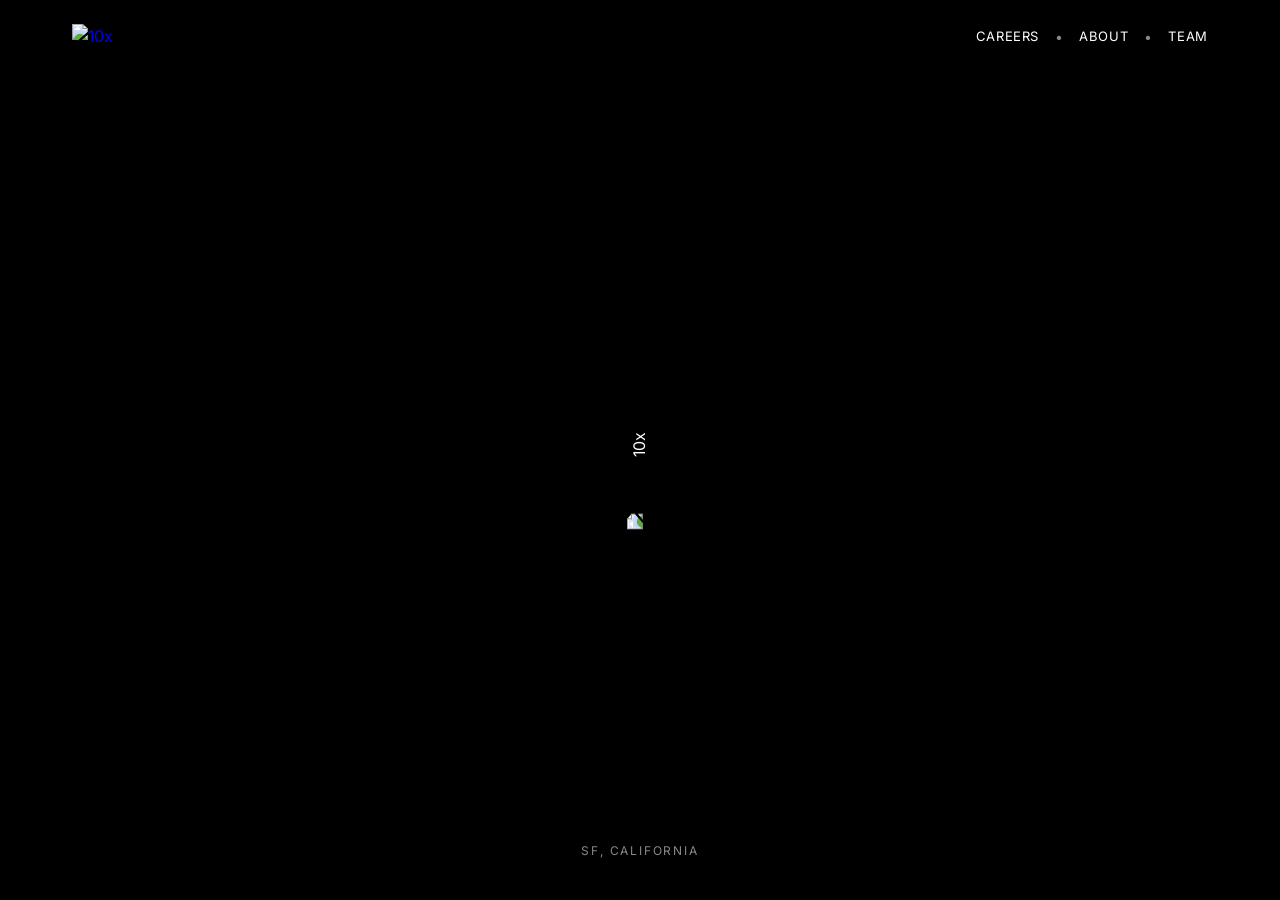
==== index.html @ 23064ca5 "Initial commit: Landing page with app showcase" ====
<!DOCTYPE html>
<html lang="en">
<head>
    <meta charset="UTF-8">
    <meta name="viewport" content="width=device-width, initial-scale=1.0">
    <title>10x</title>
    <link rel="stylesheet" href="styles.css">
    <link rel="preconnect" href="https://fonts.googleapis.com">
    <link rel="preconnect" href="https://fonts.gstatic.com" crossorigin>
    <link href="https://fonts.googleapis.com/css2?family=Inter:wght@300;400;500;600;700&display=swap" rel="stylesheet">
</head>
<body>
    <div id="vanta-background"></div>
    <div class="grain-overlay"></div>
    <nav class="navbar">
        <div class="nav-container">
            <div class="nav-left">
                <a href="#" class="logo">
                    <img src="https://ik.imagekit.io/atlht1jbt/Group%202.png" alt="10x" class="logo-img">
                </a>
            </div>
            <div class="nav-right">
                <a href="#" class="nav-link">CAREERS</a>
                <span class="nav-separator">•</span>
                <a href="#" class="nav-link">ABOUT</a>
                <span class="nav-separator">•</span>
                <a href="#" class="nav-link">TEAM</a>
            </div>
        </div>
    </nav>

    <main class="main-content">
        <div class="hero-section">
            <div class="hero-content">
                <img src="https://ik.imagekit.io/atlht1jbt/Group%202.png" alt="10x" class="hero-title">
                <div class="our-apps-text">
                    <span class="apps-text-label">OUR APPS</span>
                    <span class="arrow">→</span>
                </div>
            </div>
        </div>
        
        <div class="apps-container">
            <div class="apps-grid-view">
                <div class="liquid-glass">
                    <div class="liquid-glass--bend"></div>
                    <div class="liquid-glass--face"></div>
                    <div class="liquid-glass--edge"></div>
                    <div class="apps-grid">
                        <div class="app-item" data-app="1">
                            <div class="app-icon"></div>
                            <div class="app-name">App 1</div>
                        </div>
                        <div class="app-item" data-app="2">
                            <div class="app-icon"></div>
                            <div class="app-name">App 2</div>
                        </div>
                        <div class="app-item" data-app="3">
                            <div class="app-icon"></div>
                            <div class="app-name">App 3</div>
                        </div>
                        <div class="app-item" data-app="4">
                            <div class="app-icon"></div>
                            <div class="app-name">App 4</div>
                        </div>
                        <div class="app-item" data-app="5">
                            <div class="app-icon"></div>
                            <div class="app-name">App 5</div>
                        </div>
                        <div class="app-item-placeholder"></div>
                        <div class="app-item-placeholder"></div>
                        <div class="app-item-placeholder"></div>
                        <div class="app-item-placeholder"></div>
                    </div>
                </div>
                <div class="hide-apps-text">
                    <span class="apps-text-label">HIDE APPS</span>
                    <span class="arrow">→</span>
                </div>
            </div>
        </div>
        
        <div class="app-detail-view">
            <div class="app-detail-content">
                <div class="app-detail-icon-wrapper">
                    <div class="app-detail-icon"></div>
                </div>
                    <div class="app-detail-name"></div>
                    <div class="app-detail-stats"></div>
                    <div class="app-detail-about">
                        <h2>About</h2>
                        <p class="app-about-text">This is a description of the app. It provides information about what the app does and its key features.</p>
                    </div>
                <div class="back-button">
                    <span>← Back</span>
                </div>
            </div>
        </div>
        
        <svg style="display: none" xmlns="http://www.w3.org/2000/svg">
            <filter id="glass-blur" x="0" y="0" width="100%" height="100%" filterUnits="objectBoundingBox">
                <feTurbulence type="fractalNoise" baseFrequency="0.003 0.007" numOctaves="1" result="turbulence" />
                <feDisplacementMap in="SourceGraphic" in2="turbulence" scale="200" xChannelSelector="R" yChannelSelector="G" />
            </filter>
        </svg>

        <div class="location-indicator">
            <span class="location-text">SF, CALIFORNIA</span>
        </div>
    </main>

    <script src="https://cdnjs.cloudflare.com/ajax/libs/three.js/r121/three.min.js"></script>
    <script src="https://cdn.jsdelivr.net/npm/vanta@latest/dist/vanta.waves.min.js"></script>
    <script src="script.js"></script>
</body>
</html>
---- styles.css ----
* {
    margin: 0;
    padding: 0;
    box-sizing: border-box;
}

:root {
    --bg-color: #000000;
    --text-color: #ffffff;
    --text-secondary: #888888;
    --accent-color: #ffffff;
    --border-color: #1a1a1a;
}

body {
    font-family: 'Inter', -apple-system, BlinkMacSystemFont, 'Segoe UI', Roboto, Oxygen, Ubuntu, Cantarell, sans-serif;
    background-color: var(--bg-color);
    color: var(--text-color);
    line-height: 1.6;
    min-height: 100vh;
    overflow-x: hidden;
    position: relative;
}

body::after {
    content: '';
    position: fixed;
    top: 0;
    left: 0;
    width: 100%;
    height: 100%;
    background-color: rgba(0, 0, 0, 0.5);
    z-index: 0;
    pointer-events: none;
}

#vanta-background {
    position: fixed;
    top: 0;
    left: 0;
    width: 100%;
    height: 100%;
    z-index: -1;
}

.grain-overlay {
    position: fixed;
    top: 0;
    left: 0;
    width: 100%;
    height: 100%;
    z-index: 1;
    pointer-events: none;
    opacity: 0.6;
    background-image: url("data:image/svg+xml,%3Csvg viewBox='0 0 400 400' xmlns='http://www.w3.org/2000/svg'%3E%3Cfilter id='noiseFilter'%3E%3CfeTurbulence type='fractalNoise' baseFrequency='0.5' numOctaves='4' stitchTiles='stitch'/%3E%3C/filter%3E%3Crect width='100%25' height='100%25' filter='url(%23noiseFilter)'/%3E%3C/svg%3E");
    background-repeat: repeat;
    background-size: 400px 400px;
    mix-blend-mode: overlay;
}

.navbar {
    position: fixed;
    top: 0;
    left: 0;
    right: 0;
    z-index: 1000;
    padding: 1.5rem 0;
    background-color: transparent;
}

.nav-container {
    max-width: 1200px;
    margin: 0 auto;
    padding: 0 2rem;
    display: flex;
    justify-content: space-between;
    align-items: center;
}

.logo {
    display: inline-block;
    text-decoration: none;
    transition: opacity 0.3s ease;
}

.logo-img {
    height: 1.5rem;
    width: auto;
    display: block;
    transition: opacity 0.3s ease;
}

.logo:hover .logo-img {
    opacity: 0.6;
}

.nav-right {
    display: flex;
    align-items: center;
    gap: 1rem;
}

.nav-link {
    color: var(--text-color);
    text-decoration: none;
    font-size: 0.8125rem;
    font-weight: 400;
    letter-spacing: 0.05em;
    text-transform: uppercase;
    transition: opacity 0.3s ease;
    position: relative;
}

.nav-link:hover {
    opacity: 0.6;
}

.nav-separator {
    color: var(--text-secondary);
    font-size: 0.875rem;
}

.main-content {
    min-height: 100vh;
    display: flex;
    flex-direction: column;
    justify-content: center;
    align-items: center;
    padding: 8rem 2rem 4rem;
    position: relative;
    z-index: 1;
}

.hero-section {
    text-align: center;
    max-width: 800px;
    margin: 0 auto;
    animation: fadeInUp 1s ease-out;
}

.hero-title {
    width: clamp(4rem, 12vw, 10rem);
    height: auto;
    display: block;
    margin: 0 auto;
    transform: rotate(-90deg);
    transition: transform 0s, width 0.3s ease-out;
}

.hero-title.second-image {
    width: clamp(12rem, 24vw, 20rem) !important;
    transition: none !important;
}

.our-apps-text {
    margin-top: 2rem;
    font-size: 0.875rem;
    letter-spacing: 0.15em;
    text-transform: uppercase;
    color: var(--text-secondary);
    opacity: 0;
    display: flex;
    align-items: center;
    justify-content: center;
    gap: 0.5rem;
    transition: opacity 2s ease-out;
    cursor: pointer;
    user-select: none;
}

.our-apps-text.visible {
    opacity: 1;
}

.hide-apps-text {
    margin-top: 2rem;
    font-size: 0.875rem;
    letter-spacing: 0.15em;
    text-transform: uppercase;
    color: var(--text-secondary);
    display: flex;
    align-items: center;
    justify-content: center;
    gap: 0.5rem;
    cursor: pointer;
    user-select: none;
    opacity: 0;
    transition: opacity 0.6s ease-out;
}

.apps-container.visible .hide-apps-text {
    opacity: 1;
}

.hide-apps-text .arrow {
    font-size: 1rem;
    transition: transform 0.3s ease;
}

.hide-apps-text:hover .arrow {
    transform: translateX(4px);
}

.our-apps-text .arrow {
    font-size: 1rem;
    transition: transform 0.3s ease;
}

.our-apps-text:hover .arrow {
    transform: translateX(4px);
}

/* When apps are shown */
.hero-section.apps-shown {
    position: fixed;
    top: 2rem;
    left: 50%;
    transform: translateX(-50%);
    z-index: 100;
    transition: top 0.6s ease-out, transform 0.6s ease-out;
    opacity: 0;
    visibility: hidden;
}

.hero-section.apps-shown .hero-title {
    width: clamp(3rem, 6vw, 5rem) !important;
    transition: width 0.6s ease-out;
}

.hero-section.apps-shown .our-apps-text {
    opacity: 0;
    visibility: hidden;
    transition: opacity 0.3s ease-out, visibility 0.3s ease-out;
}

.apps-container {
    position: fixed;
    top: 50%;
    left: 50%;
    transform: translate(-50%, -50%);
    width: auto;
    opacity: 0;
    pointer-events: none;
    transition: opacity 0.6s ease-out;
    z-index: 10;
    will-change: opacity;
}

.apps-container.visible {
    opacity: 1;
    pointer-events: all;
}

.liquid-glass {
    position: relative;
    width: min(90vw, 90vh);
    height: min(90vw, 90vh);
    max-width: 500px;
    max-height: 500px;
    border-radius: 30px;
    overflow: hidden;
    transform: translateZ(0);
    will-change: transform;
}

.liquid-glass {
    position: relative;
    width: min(90vw, 90vh);
    height: min(90vw, 90vh);
    max-width: 500px;
    max-height: 500px;
    border-radius: 30px;
    overflow: hidden;
}

.liquid-glass--bend {
    position: absolute;
    inset: 0;
    border-radius: 30px;
    background: linear-gradient(135deg, rgba(255, 255, 255, 0.1) 0%, rgba(255, 255, 255, 0.05) 100%);
    opacity: 0.3;
}

.liquid-glass--face {
    position: absolute;
    inset: 0;
    border-radius: 30px;
    background: rgba(255, 255, 255, 0.05);
    backdrop-filter: blur(20px) saturate(180%);
    -webkit-backdrop-filter: blur(20px) saturate(180%);
    border: 1px solid rgba(255, 255, 255, 0.18);
    box-shadow: 
        0 8px 32px rgba(0, 0, 0, 0.37),
        inset 0 1px 0 rgba(255, 255, 255, 0.2),
        inset 0 -1px 0 rgba(255, 255, 255, 0.1);
    will-change: backdrop-filter;
    transform: translateZ(0);
}

.liquid-glass--edge {
    position: absolute;
    inset: 0;
    border-radius: 30px;
    background: linear-gradient(180deg, rgba(255, 255, 255, 0.1) 0%, transparent 50%, rgba(0, 0, 0, 0.1) 100%);
    pointer-events: none;
}

.apps-grid {
    position: relative;
    z-index: 10;
    display: grid;
    grid-template-columns: repeat(3, 1fr);
    grid-template-rows: repeat(3, 1fr);
    gap: 1.5rem;
    padding: 2rem;
    justify-items: center;
    align-items: center;
    height: 100%;
    width: 100%;
    box-sizing: border-box;
    place-items: center;
}

.app-item {
    display: flex;
    flex-direction: column;
    align-items: center;
    justify-content: center;
    gap: 0.5rem;
}

.app-item-placeholder {
    width: 80px;
    height: 120px;
    visibility: hidden;
}

.app-item {
    cursor: pointer;
    transition: transform 0.2s ease;
}

.app-item:hover {
    transform: translateY(-2px);
}

/* Disable hover effects on mobile/touch devices */
@media (hover: none) and (pointer: coarse) {
    .app-item:hover {
        transform: none;
    }
    
    .app-icon:hover {
        transform: none !important;
        box-shadow: 0 10px 30px rgba(0, 0, 0, 0.3) !important;
        z-index: 1 !important;
    }
}

.app-name {
    font-size: 0.75rem;
    color: var(--text-secondary);
    text-align: center;
    font-weight: 400;
    letter-spacing: 0.02em;
}

.apps-grid-view {
    display: block;
}

.app-detail-view {
    display: none;
    position: fixed;
    top: 0;
    left: 0;
    width: 100vw;
    height: 100vh;
    background-color: #000000;
    z-index: 2000;
    overflow-y: auto;
}

.apps-container.show-detail .apps-grid-view {
    display: none;
}

.app-detail-view.show {
    display: flex !important;
    flex-direction: column;
    align-items: center;
    justify-content: center;
}

.app-detail-content {
    position: relative;
    z-index: 10;
    padding: 4rem 2rem;
    display: flex;
    flex-direction: column;
    align-items: center;
    justify-content: center;
    min-height: 100vh;
    box-sizing: border-box;
    max-width: 600px;
    margin: 0 auto;
    width: 100%;
}

.app-detail-icon-wrapper {
    margin-bottom: 1.5rem;
}

.app-detail-icon {
    width: 120px;
    height: 120px;
    border-radius: 25px;
    background: linear-gradient(135deg, #667eea 0%, #764ba2 100%);
    box-shadow: 0 10px 30px rgba(0, 0, 0, 0.3);
    flex-shrink: 0;
}

.app-detail-name {
    font-size: 1.5rem;
    color: #ffffff;
    font-weight: 500;
    margin-bottom: 1.5rem;
    text-align: center;
}

.app-detail-stats {
    font-size: 0.875rem;
    color: #888888;
    margin-bottom: 2rem;
    text-align: center;
    text-transform: uppercase;
    letter-spacing: 0.05em;
}

.app-detail-about {
    width: 100%;
    max-width: 400px;
    text-align: center;
}

.app-detail-about h2 {
    font-size: 1rem;
    color: #ffffff;
    font-weight: 500;
    margin-bottom: 1rem;
    text-transform: uppercase;
    letter-spacing: 0.1em;
}

.app-about-text {
    font-size: 0.875rem;
    color: #888888;
    line-height: 1.6;
    font-weight: 400;
}

.back-button {
    margin-top: 2rem;
    font-size: 0.875rem;
    color: #888888;
    cursor: pointer;
    transition: color 0.3s ease;
    user-select: none;
}

.back-button:hover {
    color: #ffffff;
}

.app-icon {
    width: 80px;
    height: 80px;
    border-radius: 18px;
    background: linear-gradient(135deg, #667eea 0%, #764ba2 100%);
    box-shadow: 0 10px 30px rgba(0, 0, 0, 0.3);
    transition: transform 0.3s ease, box-shadow 0.3s ease;
    animation: appIconFadeIn 0.6s ease-out backwards;
}

.app-icon:nth-child(1),
.app-icon:nth-child(6) {
    animation-delay: 0.1s;
    background: linear-gradient(135deg, #f093fb 0%, #f5576c 100%);
}

.app-icon:nth-child(2),
.app-icon:nth-child(7) {
    animation-delay: 0.2s;
    background: linear-gradient(135deg, #4facfe 0%, #00f2fe 100%);
}

.app-icon:nth-child(3),
.app-icon:nth-child(8) {
    animation-delay: 0.3s;
    background: linear-gradient(135deg, #43e97b 0%, #38f9d7 100%);
}

.app-icon:nth-child(4),
.app-icon:nth-child(9) {
    animation-delay: 0.4s;
    background: linear-gradient(135deg, #fa709a 0%, #fee140 100%);
}

.app-icon:nth-child(5),
.app-icon:nth-child(10) {
    animation-delay: 0.5s;
    background: linear-gradient(135deg, #30cfd0 0%, #330867 100%);
}

.app-icon:hover {
    transform: scale(1.1) translateY(-10px);
    box-shadow: 0 15px 40px rgba(0, 0, 0, 0.4);
    z-index: 10;
    position: relative;
}

@keyframes appIconFadeIn {
    from {
        opacity: 0;
        transform: translateY(20px) scale(0.8);
    }
    to {
        opacity: 1;
        transform: translateY(0) scale(1);
    }
}

@keyframes glitch {
    0% {
        clip-path: inset(40% 0 61% 0);
        transform: translate(0);
    }
    20% {
        clip-path: inset(92% 0 1% 0);
        transform: translate(-3px, 3px);
    }
    40% {
        clip-path: inset(43% 0 1% 0);
        transform: translate(3px, -3px);
    }
    60% {
        clip-path: inset(25% 0 58% 0);
        transform: translate(-3px, 3px);
    }
    80% {
        clip-path: inset(54% 0 7% 0);
        transform: translate(3px, -3px);
    }
    100% {
        clip-path: inset(58% 0 43% 0);
        transform: translate(0);
    }
}

@keyframes glitch-top {
    0%, 100% {
        transform: translate(0);
        opacity: 1;
    }
    20% {
        transform: translate(-3px, 3px);
        opacity: 0.8;
    }
    40% {
        transform: translate(-3px, -3px);
        opacity: 0.9;
    }
    60% {
        transform: translate(3px, 3px);
        opacity: 0.8;
    }
    80% {
        transform: translate(3px, -3px);
        opacity: 0.9;
    }
}

@keyframes glitch-bottom {
    0%, 100% {
        transform: translate(0);
        opacity: 1;
    }
    20% {
        transform: translate(3px, -3px);
        opacity: 0.8;
    }
    40% {
        transform: translate(-3px, 3px);
        opacity: 0.9;
    }
    60% {
        transform: translate(-3px, -3px);
        opacity: 0.8;
    }
    80% {
        transform: translate(3px, 3px);
        opacity: 0.9;
    }
}

.hero-title.glitching {
    position: relative;
    animation: glitch 0.15s;
    filter: contrast(1.2) brightness(1.1);
}

.hero-title.glitching::before,
.hero-title.glitching::after {
    content: '';
    position: absolute;
    top: 0;
    left: 0;
    width: 100%;
    height: 100%;
    background-image: inherit;
    background-size: cover;
    background-position: center;
    pointer-events: none;
}

.hero-title.glitching::before {
    left: -3px;
    filter: hue-rotate(90deg) saturate(1.5);
    clip-path: inset(0 0 50% 0);
    animation: glitch-top 0.15s;
    mix-blend-mode: screen;
    opacity: 0.7;
}

.hero-title.glitching::after {
    left: 3px;
    filter: hue-rotate(-90deg) saturate(1.5);
    clip-path: inset(50% 0 0 0);
    animation: glitch-bottom 0.15s;
    mix-blend-mode: screen;
    opacity: 0.7;
}

.location-indicator {
    position: fixed;
    bottom: 2rem;
    left: 50%;
    transform: translateX(-50%);
    padding: 0.5rem 1.25rem;
    background-color: transparent;
    font-size: 0.75rem;
    color: var(--text-secondary);
    letter-spacing: 0.15em;
    text-transform: uppercase;
    animation: fadeIn 1.5s ease-out;
    z-index: 1000;
}

@keyframes fadeInUp {
    from {
        opacity: 0;
        transform: translateY(30px);
    }
    to {
        opacity: 1;
        transform: translateY(0);
    }
}

@keyframes fadeIn {
    from {
        opacity: 0;
    }
    to {
        opacity: 1;
    }
}

/* Responsive Design */
@media (max-width: 768px) {
    .nav-container {
        padding: 0 1.5rem;
    }

    .nav-right {
        gap: 0.75rem;
    }

    .nav-link {
        font-size: 0.75rem;
    }

    .nav-separator {
        font-size: 0.75rem;
    }

    .main-content {
        padding: 6rem 1.5rem 4rem;
    }

    .location-indicator {
        bottom: 1.5rem;
        font-size: 0.75rem;
        padding: 0.5rem 1rem;
    }
}

@media (max-width: 480px) {
    .nav-right {
        gap: 0.5rem;
    }

    .nav-link {
        font-size: 0.7rem;
    }
}

/* Smooth scrolling */
html {
    scroll-behavior: smooth;
}

/* Selection color */
::selection {
    background-color: rgba(255, 255, 255, 0.2);
    color: var(--text-color);
}
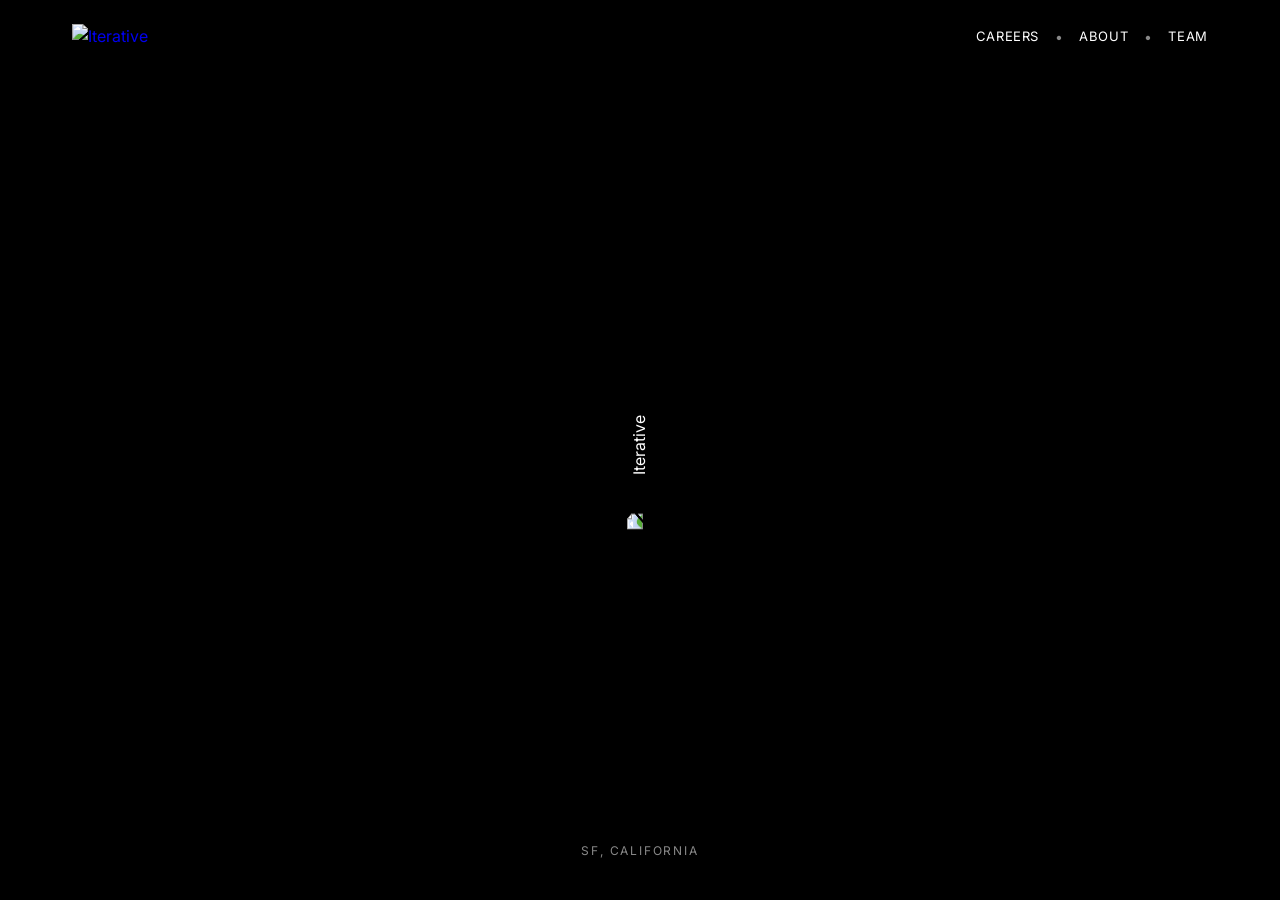
==== commit 27a15d11: "Update meta data from 10x to Iterative" ====
--- a/index.html
+++ b/index.html
@@ -3,7 +3,10 @@
 <head>
     <meta charset="UTF-8">
     <meta name="viewport" content="width=device-width, initial-scale=1.0">
-    <title>10x</title>
+    <title>Iterative</title>
+    <meta name="description" content="Iterative - Building innovative apps">
+    <meta property="og:title" content="Iterative">
+    <meta property="og:description" content="Iterative - Building innovative apps">
     <link rel="stylesheet" href="styles.css">
     <link rel="preconnect" href="https://fonts.googleapis.com">
     <link rel="preconnect" href="https://fonts.gstatic.com" crossorigin>
@@ -16,7 +19,7 @@
         <div class="nav-container">
             <div class="nav-left">
                 <a href="#" class="logo">
-                    <img src="https://ik.imagekit.io/atlht1jbt/Group%202.png" alt="10x" class="logo-img">
+                    <img src="https://ik.imagekit.io/atlht1jbt/Group%202.png" alt="Iterative" class="logo-img">
                 </a>
             </div>
             <div class="nav-right">
@@ -32,7 +35,7 @@
     <main class="main-content">
         <div class="hero-section">
             <div class="hero-content">
-                <img src="https://ik.imagekit.io/atlht1jbt/Group%202.png" alt="10x" class="hero-title">
+                <img src="https://ik.imagekit.io/atlht1jbt/Group%202.png" alt="Iterative" class="hero-title">
                 <div class="our-apps-text">
                     <span class="apps-text-label">OUR APPS</span>
                     <span class="arrow">→</span>
--- a/styles.css
+++ b/styles.css
@@ -379,6 +379,19 @@
     background-color: #000000;
     z-index: 2000;
     overflow-y: auto;
+    opacity: 0;
+    transition: opacity 0.3s ease-in-out;
+}
+
+.app-detail-view.show {
+    display: flex !important;
+    flex-direction: column;
+    align-items: center;
+    justify-content: center;
+}
+
+.app-detail-view.showing {
+    opacity: 1;
 }
 
 .apps-container.show-detail .apps-grid-view {
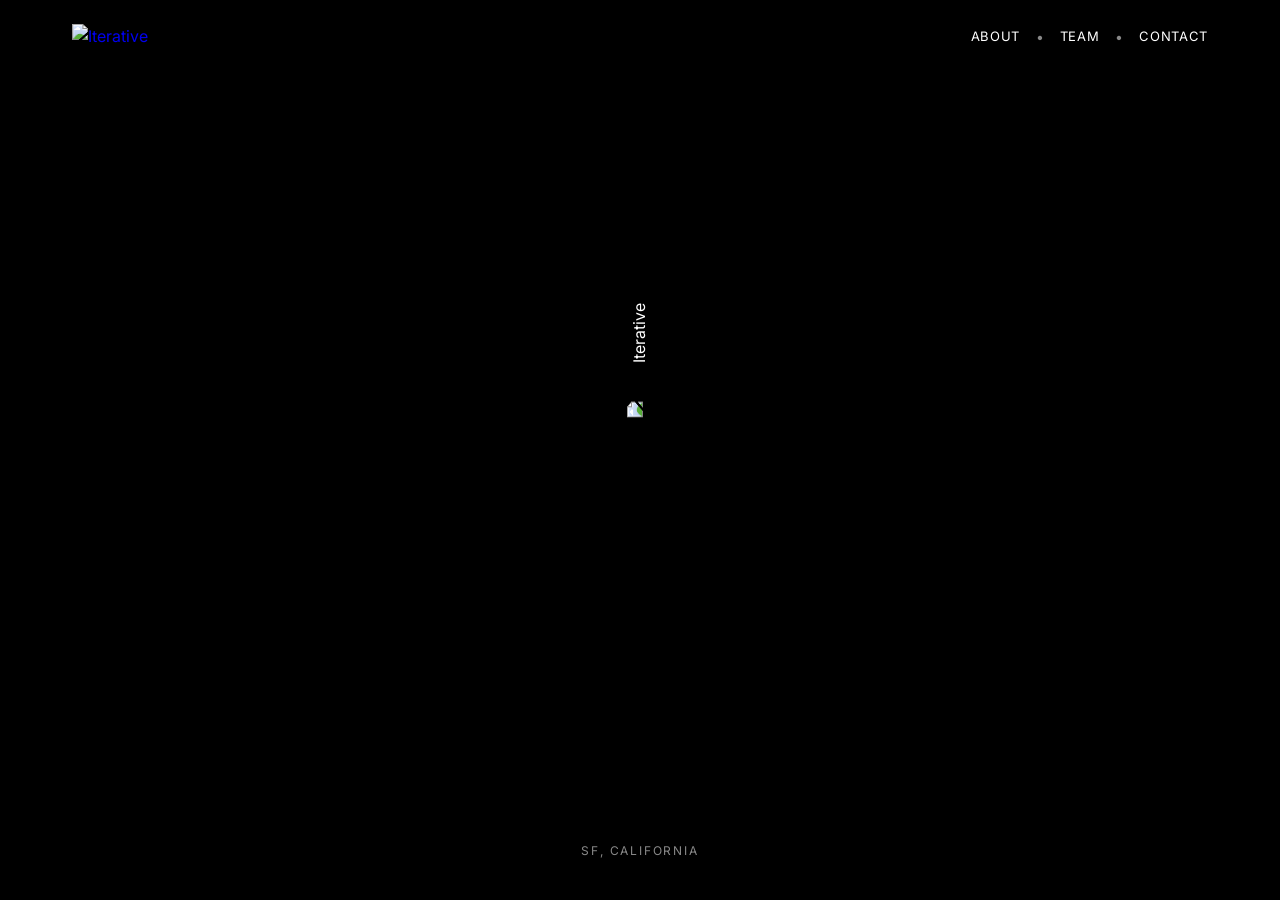
==== commit 258aaf42: "updates" ====
--- a/index.html
+++ b/index.html
@@ -7,7 +7,7 @@
     <meta name="description" content="Iterative - Building innovative apps">
     <meta property="og:title" content="Iterative">
     <meta property="og:description" content="Iterative - Building innovative apps">
-    <link rel="stylesheet" href="styles.css">
+    <link rel="stylesheet" href="styles.css?v=3">
     <link rel="preconnect" href="https://fonts.googleapis.com">
     <link rel="preconnect" href="https://fonts.gstatic.com" crossorigin>
     <link href="https://fonts.googleapis.com/css2?family=Inter:wght@300;400;500;600;700&display=swap" rel="stylesheet">
@@ -23,11 +23,11 @@
                 </a>
             </div>
             <div class="nav-right">
-                <a href="#" class="nav-link">CAREERS</a>
+                <a href="about.html" class="nav-link">ABOUT</a>
                 <span class="nav-separator">•</span>
-                <a href="#" class="nav-link">ABOUT</a>
+                <a href="team.html" class="nav-link">TEAM</a>
                 <span class="nav-separator">•</span>
-                <a href="#" class="nav-link">TEAM</a>
+                <a href="contact.html" class="nav-link">CONTACT</a>
             </div>
         </div>
     </nav>
@@ -36,6 +36,23 @@
         <div class="hero-section">
             <div class="hero-content">
                 <img src="https://ik.imagekit.io/atlht1jbt/Group%202.png" alt="Iterative" class="hero-title">
+                
+                <div class="hero-tagline">
+                    <p class="tagline-main">We build viral mobile experiences</p>
+                    <p class="tagline-sub">The way mobile apps are built, experienced, and distributed is changing. Iterative was founded to embrace that change.</p>
+                </div>
+                
+                <div class="stats-reveal">
+                    <div class="stats-container">
+                        <div class="stat-item stat-downloads">
+                            <div class="stat-value">
+                                <span class="stat-number" data-target="250">0</span><span class="stat-suffix">K+</span>
+                            </div>
+                            <span class="stat-label">Downloads</span>
+                        </div>
+                    </div>
+                </div>
+                
                 <div class="our-apps-text">
                     <span class="apps-text-label">OUR APPS</span>
                     <span class="arrow">→</span>
@@ -51,26 +68,33 @@
                     <div class="liquid-glass--edge"></div>
                     <div class="apps-grid">
                         <div class="app-item" data-app="1">
-                            <div class="app-icon"></div>
-                            <div class="app-name">App 1</div>
+                            <div class="app-icon app-icon-ridepal"></div>
+                            <div class="app-name">RidePal</div>
                         </div>
                         <div class="app-item" data-app="2">
-                            <div class="app-icon"></div>
-                            <div class="app-name">App 2</div>
+                            <div class="app-icon app-icon-autolab"></div>
+                            <div class="app-name">AutoLab</div>
                         </div>
                         <div class="app-item" data-app="3">
-                            <div class="app-icon"></div>
-                            <div class="app-name">App 3</div>
+                            <div class="app-icon app-icon-ignite"></div>
+                            <div class="app-name">Ignite</div>
                         </div>
                         <div class="app-item" data-app="4">
-                            <div class="app-icon"></div>
-                            <div class="app-name">App 4</div>
+                            <div class="app-icon app-icon-prepzi"></div>
+                            <div class="app-name">Prepzi AI</div>
                         </div>
-                        <div class="app-item" data-app="5">
-                            <div class="app-icon"></div>
-                            <div class="app-name">App 5</div>
+                        <div class="app-item app-item-stealth" data-app="stealth-1">
+                            <div class="app-icon app-icon-stealth">
+                                <span class="stealth-icon">?</span>
+                            </div>
+                            <div class="app-name stealth-name">Coming Soon</div>
                         </div>
-                        <div class="app-item-placeholder"></div>
+                        <div class="app-item app-item-stealth" data-app="stealth-2">
+                            <div class="app-icon app-icon-stealth">
+                                <span class="stealth-icon">?</span>
+                            </div>
+                            <div class="app-name stealth-name">Coming Soon</div>
+                        </div>
                         <div class="app-item-placeholder"></div>
                         <div class="app-item-placeholder"></div>
                         <div class="app-item-placeholder"></div>
@@ -93,6 +117,7 @@
                     <div class="app-detail-about">
                         <h2>About</h2>
                         <p class="app-about-text">This is a description of the app. It provides information about what the app does and its key features.</p>
+                        <a href="#" class="app-privacy-link" target="_blank" style="display: none;">Privacy Policy</a>
                     </div>
                 <div class="back-button">
                     <span>← Back</span>
@@ -114,7 +139,7 @@
 
     <script src="https://cdnjs.cloudflare.com/ajax/libs/three.js/r121/three.min.js"></script>
     <script src="https://cdn.jsdelivr.net/npm/vanta@latest/dist/vanta.waves.min.js"></script>
-    <script src="script.js"></script>
+    <script src="script.js?v=2"></script>
 </body>
 </html>
 
--- a/styles.css
+++ b/styles.css
@@ -115,6 +115,10 @@
     opacity: 0.6;
 }
 
+.nav-link.active {
+    opacity: 0.7;
+}
+
 .nav-separator {
     color: var(--text-secondary);
     font-size: 0.875rem;
@@ -150,6 +154,114 @@
 .hero-title.second-image {
     width: clamp(12rem, 24vw, 20rem) !important;
     transition: none !important;
+}
+
+/* Hero Tagline */
+.hero-tagline {
+    margin-top: 2rem;
+    text-align: center;
+    max-width: 500px;
+    margin-left: auto;
+    margin-right: auto;
+    opacity: 0;
+    transform: translateY(15px);
+    transition: opacity 1s ease-out, transform 1s ease-out;
+}
+
+.hero-tagline.visible {
+    opacity: 1;
+    transform: translateY(0);
+}
+
+.tagline-main {
+    font-size: 1.125rem;
+    font-weight: 400;
+    color: #ffffff;
+    letter-spacing: 0.02em;
+    margin-bottom: 0.75rem;
+}
+
+.tagline-sub {
+    font-size: 0.8125rem;
+    font-weight: 300;
+    color: var(--text-secondary);
+    line-height: 1.6;
+    letter-spacing: 0.01em;
+}
+
+/* Stats Reveal Section */
+.stats-reveal {
+    margin-top: 2.5rem;
+    opacity: 0;
+    transform: translateY(20px);
+    transition: opacity 1.2s ease-out, transform 1.2s ease-out;
+}
+
+.stats-reveal.visible {
+    opacity: 1;
+    transform: translateY(0);
+}
+
+.stats-container {
+    display: flex;
+    align-items: center;
+    justify-content: center;
+    gap: 2.5rem;
+}
+
+.stat-item {
+    display: flex;
+    flex-direction: column;
+    align-items: center;
+    gap: 0.5rem;
+}
+
+.stat-value {
+    display: flex;
+    align-items: baseline;
+    justify-content: center;
+}
+
+.stat-number {
+    font-size: 2.5rem;
+    font-weight: 300;
+    color: #ffffff;
+    letter-spacing: -0.02em;
+    font-variant-numeric: tabular-nums;
+    line-height: 1;
+}
+
+.stat-suffix {
+    font-size: 1.5rem;
+    font-weight: 300;
+    color: rgba(255, 255, 255, 0.7);
+    letter-spacing: -0.02em;
+    margin-left: 0.1em;
+}
+
+.stat-label {
+    font-size: 0.6875rem;
+    font-weight: 400;
+    color: var(--text-secondary);
+    text-transform: uppercase;
+    letter-spacing: 0.15em;
+    white-space: nowrap;
+}
+
+.stat-divider {
+    width: 1px;
+    height: 50px;
+    background: linear-gradient(180deg, transparent 0%, rgba(255, 255, 255, 0.2) 50%, transparent 100%);
+}
+
+/* Animated counting effect */
+.stat-number.counting {
+    animation: statPulse 0.1s ease-in-out;
+}
+
+@keyframes statPulse {
+    0%, 100% { opacity: 1; }
+    50% { opacity: 0.7; }
 }
 
 .our-apps-text {
@@ -228,6 +340,18 @@
 }
 
 .hero-section.apps-shown .our-apps-text {
+    opacity: 0;
+    visibility: hidden;
+    transition: opacity 0.3s ease-out, visibility 0.3s ease-out;
+}
+
+.hero-section.apps-shown .stats-reveal {
+    opacity: 0;
+    visibility: hidden;
+    transition: opacity 0.3s ease-out, visibility 0.3s ease-out;
+}
+
+.hero-section.apps-shown .hero-tagline {
     opacity: 0;
     visibility: hidden;
     transition: opacity 0.3s ease-out, visibility 0.3s ease-out;
@@ -472,6 +596,26 @@
     font-weight: 400;
 }
 
+.app-privacy-link {
+    display: inline-block;
+    margin-top: 1.5rem;
+    font-size: 0.75rem;
+    color: var(--text-secondary);
+    text-decoration: none;
+    border: 1px solid rgba(255, 255, 255, 0.2);
+    padding: 0.5rem 1rem;
+    border-radius: 20px;
+    transition: all 0.3s ease;
+    text-transform: uppercase;
+    letter-spacing: 0.05em;
+}
+
+.app-privacy-link:hover {
+    color: #ffffff;
+    border-color: #ffffff;
+    background: rgba(255, 255, 255, 0.1);
+}
+
 .back-button {
     margin-top: 2rem;
     font-size: 0.875rem;
@@ -482,6 +626,77 @@
 }
 
 .back-button:hover {
+    color: #ffffff;
+}
+
+/* Page content styles */
+.page-content {
+    position: relative;
+    z-index: 10;
+    display: flex;
+    flex-direction: column;
+    align-items: center;
+    justify-content: center;
+    min-height: 100vh;
+    padding: 4rem 2rem;
+    text-align: center;
+}
+
+.page-header {
+    margin-bottom: 3rem;
+}
+
+.page-header h1 {
+    font-size: 1.5rem;
+    color: #ffffff;
+    font-weight: 500;
+    margin-bottom: 1.5rem;
+    text-align: center;
+}
+
+.page-body {
+    max-width: 600px;
+    color: #888888;
+    font-size: 0.875rem;
+    line-height: 1.6;
+    text-align: center;
+    margin-bottom: 2rem;
+    width: 100%;
+}
+
+.team-page-container .page-body {
+    max-width: 600px;
+    margin: 0 auto;
+}
+
+.page-body p {
+    margin-bottom: 1.5rem;
+    text-align: center;
+}
+
+.page-body p:last-child {
+    margin-bottom: 0;
+}
+
+.page-back-button {
+    margin-top: 2rem;
+    font-size: 0.875rem;
+    color: #888888;
+    cursor: pointer;
+    transition: color 0.3s ease;
+    user-select: none;
+    text-align: center;
+}
+
+.page-back-button a {
+    color: #888888;
+    text-decoration: none;
+    transition: color 0.3s ease;
+    display: inline-block;
+}
+
+.page-back-button:hover,
+.page-back-button:hover a {
     color: #ffffff;
 }
 
@@ -495,26 +710,114 @@
     animation: appIconFadeIn 0.6s ease-out backwards;
 }
 
-.app-icon:nth-child(1),
-.app-icon:nth-child(6) {
+.app-icon.app-icon-ridepal {
+    background-image: url('https://ik.imagekit.io/atlht1jbt/400x400ia-75%20(3).webp') !important;
+    background-size: cover !important;
+    background-position: center !important;
+    background-repeat: no-repeat !important;
+    background-color: transparent !important;
+}
+
+.app-icon.app-icon-autolab {
+    background-image: url('https://ik.imagekit.io/atlht1jbt/400x400ia-75%20(4).webp') !important;
+    background-size: cover !important;
+    background-position: center !important;
+    background-repeat: no-repeat !important;
+    background-color: transparent !important;
+}
+
+.app-icon.app-icon-ignite {
+    background-image: url('https://ik.imagekit.io/atlht1jbt/400x400ia-75%20(2).webp') !important;
+    background-size: cover !important;
+    background-position: center !important;
+    background-repeat: no-repeat !important;
+    background-color: transparent !important;
+}
+
+.app-icon.app-icon-prepzi {
+    background-image: url('https://ik.imagekit.io/atlht1jbt/prepzi-ai.webp') !important;
+    background-size: cover !important;
+    background-position: center !important;
+    background-repeat: no-repeat !important;
+    background-color: transparent !important;
+}
+
+/* Stealth App Icons */
+.app-item-stealth {
+    opacity: 0.7;
+    transition: opacity 0.3s ease, transform 0.2s ease;
+}
+
+.app-item-stealth:hover {
+    opacity: 1;
+}
+
+.app-icon.app-icon-stealth {
+    background: linear-gradient(135deg, #1a1a1a 0%, #0a0a0a 100%) !important;
+    border: 1px dashed rgba(255, 255, 255, 0.15);
+    display: flex;
+    align-items: center;
+    justify-content: center;
+    position: relative;
+    overflow: hidden;
+}
+
+.app-icon.app-icon-stealth::before {
+    content: '';
+    position: absolute;
+    inset: 0;
+    background: linear-gradient(
+        45deg,
+        transparent 30%,
+        rgba(255, 255, 255, 0.03) 50%,
+        transparent 70%
+    );
+    animation: stealthShimmer 3s ease-in-out infinite;
+}
+
+@keyframes stealthShimmer {
+    0%, 100% { transform: translateX(-100%); }
+    50% { transform: translateX(100%); }
+}
+
+.stealth-icon {
+    font-size: 1.75rem;
+    color: rgba(255, 255, 255, 0.25);
+    font-weight: 300;
+    z-index: 1;
+    transition: color 0.3s ease, transform 0.3s ease;
+}
+
+.app-item-stealth:hover .stealth-icon {
+    color: rgba(255, 255, 255, 0.5);
+    transform: scale(1.1);
+}
+
+.stealth-name {
+    color: rgba(255, 255, 255, 0.35) !important;
+    font-style: italic;
+}
+
+.app-icon:nth-child(1):not(.app-icon-ridepal),
+.app-icon:nth-child(6):not(.app-icon-ridepal) {
     animation-delay: 0.1s;
     background: linear-gradient(135deg, #f093fb 0%, #f5576c 100%);
 }
 
-.app-icon:nth-child(2),
-.app-icon:nth-child(7) {
+.app-icon:nth-child(2):not(.app-icon-autolab),
+.app-icon:nth-child(7):not(.app-icon-autolab) {
     animation-delay: 0.2s;
     background: linear-gradient(135deg, #4facfe 0%, #00f2fe 100%);
 }
 
-.app-icon:nth-child(3),
-.app-icon:nth-child(8) {
+.app-icon:nth-child(3):not(.app-icon-ignite),
+.app-icon:nth-child(8):not(.app-icon-ignite) {
     animation-delay: 0.3s;
     background: linear-gradient(135deg, #43e97b 0%, #38f9d7 100%);
 }
 
-.app-icon:nth-child(4),
-.app-icon:nth-child(9) {
+.app-icon:nth-child(4):not(.app-icon-prepzi),
+.app-icon:nth-child(9):not(.app-icon-prepzi) {
     animation-delay: 0.4s;
     background: linear-gradient(135deg, #fa709a 0%, #fee140 100%);
 }
@@ -716,6 +1019,42 @@
         font-size: 0.75rem;
         padding: 0.5rem 1rem;
     }
+    
+    .stats-container {
+        gap: 1.5rem;
+    }
+    
+    .stat-number {
+        font-size: 2rem;
+    }
+    
+    .stat-suffix {
+        font-size: 1.25rem;
+    }
+    
+    .stat-label {
+        font-size: 0.6rem;
+    }
+    
+    .stat-divider {
+        height: 40px;
+    }
+    
+    .page-content {
+        padding: 3rem 1.5rem;
+    }
+    
+    .page-header h1 {
+        font-size: 1.35rem;
+    }
+    
+    .page-body {
+        font-size: 0.875rem;
+    }
+    
+    .page-back-button {
+        font-size: 0.875rem;
+    }
 }
 
 @media (max-width: 480px) {
@@ -725,6 +1064,410 @@
 
     .nav-link {
         font-size: 0.7rem;
+    }
+    
+    .page-content {
+        padding: 2rem 1.5rem;
+    }
+    
+    .page-header h1 {
+        font-size: 1.25rem;
+        margin-bottom: 1.5rem;
+    }
+    
+    .page-body {
+        font-size: 0.8125rem;
+        max-width: 100%;
+    }
+    
+    .page-back-button {
+        margin-top: 2rem;
+        font-size: 0.8125rem;
+    }
+}
+
+/* Team page and other pages styles */
+body.team-page .main-content,
+.main-content:has(.team-page-container) {
+    padding: 0;
+}
+
+.team-page-container {
+    position: relative;
+    z-index: 10;
+    width: 100%;
+    max-width: 900px;
+    margin: 0 auto;
+    padding: 8rem 2rem 4rem;
+    min-height: 100vh;
+    display: flex;
+    flex-direction: column;
+    align-items: center;
+    justify-content: flex-start;
+}
+
+.team-header {
+    display: flex;
+    align-items: center;
+    justify-content: center;
+    gap: 1rem;
+    margin-bottom: 4rem;
+    width: 100%;
+    position: relative;
+    z-index: 2;
+    padding: 0;
+    margin-top: 0;
+}
+
+.team-back-arrow {
+    color: #ffffff;
+    text-decoration: none;
+    font-size: 1.25rem;
+    font-weight: 400;
+    transition: opacity 0.3s ease;
+    position: absolute;
+    left: 0;
+    display: flex;
+    align-items: center;
+    z-index: 10;
+}
+
+.team-back-arrow:hover {
+    opacity: 0.6;
+}
+
+.team-title {
+    font-size: 1.5rem;
+    font-weight: 500;
+    color: #ffffff;
+    text-align: center;
+    letter-spacing: 0.05em;
+    text-transform: uppercase;
+    margin: 0;
+}
+
+.team-grid {
+    display: grid;
+    grid-template-columns: repeat(2, 1fr);
+    gap: 2.5rem 3rem;
+    width: 100%;
+    max-width: 500px;
+    position: relative;
+    z-index: 2;
+}
+
+.team-member {
+    display: flex;
+    flex-direction: column;
+    align-items: center;
+    text-align: center;
+}
+
+.team-member-image {
+    width: 100%;
+    aspect-ratio: 1;
+    max-width: 200px;
+    margin-bottom: 1rem;
+    position: relative;
+    overflow: hidden;
+    background-color: #1a1a1a;
+}
+
+.team-member-image.pixelated {
+    image-rendering: pixelated;
+    image-rendering: -moz-crisp-edges;
+    image-rendering: crisp-edges;
+}
+
+.team-member-img {
+    width: 100%;
+    height: 100%;
+    object-fit: cover;
+    object-position: center;
+    filter: grayscale(100%);
+    image-rendering: pixelated;
+    image-rendering: -moz-crisp-edges;
+    image-rendering: crisp-edges;
+    display: block;
+}
+
+.team-member-name {
+    font-size: 0.875rem;
+    font-weight: 500;
+    color: #ffffff;
+    text-transform: uppercase;
+    letter-spacing: 0.05em;
+    margin-bottom: 0.5rem;
+}
+
+.team-member-role {
+    font-size: 0.8125rem;
+    font-weight: 400;
+    color: #888888;
+    text-transform: uppercase;
+    letter-spacing: 0.02em;
+}
+
+@media (max-width: 768px) {
+    .team-page-container {
+        padding: 5rem 1.5rem 3rem;
+    }
+    
+    .team-header {
+        margin-bottom: 3rem;
+        margin-top: 1.5rem;
+    }
+    
+    .team-title {
+        font-size: 1.25rem;
+    }
+    
+    .team-grid {
+        gap: 2rem 2rem;
+        max-width: 450px;
+    }
+    
+    .team-member-image {
+        max-width: 180px;
+        margin-bottom: 1rem;
+    }
+    
+    .team-member-name {
+        font-size: 0.8125rem;
+    }
+    
+    .team-member-role {
+        font-size: 0.75rem;
+    }
+}
+
+@media (max-width: 480px) {
+    .team-page-container {
+        padding: 5rem 1rem 2rem;
+    }
+    
+    .team-header {
+        margin-bottom: 2.5rem;
+        margin-top: 1rem;
+    }
+    
+    .team-back-arrow {
+        font-size: 1.125rem;
+    }
+    
+    .team-title {
+        font-size: 1.125rem;
+    }
+    
+    .team-grid {
+        gap: 1.5rem 1.5rem;
+        max-width: 350px;
+    }
+    
+    .team-member-image {
+        max-width: 150px;
+        margin-bottom: 0.875rem;
+    }
+    
+    .team-member-name {
+        font-size: 0.75rem;
+    }
+    
+    .team-member-role {
+        font-size: 0.6875rem;
+    }
+}
+
+/* Contact Page Styles */
+.contact-page-container {
+    position: relative;
+    z-index: 10;
+    width: 100%;
+    max-width: 500px;
+    margin: 0 auto;
+    padding: 6rem 2rem 4rem;
+    min-height: 100vh;
+    display: flex;
+    flex-direction: column;
+    align-items: center;
+    justify-content: center;
+}
+
+.contact-header {
+    display: flex;
+    align-items: center;
+    justify-content: center;
+    gap: 1rem;
+    margin-bottom: 2rem;
+    width: 100%;
+    position: relative;
+}
+
+.contact-title {
+    font-size: 1.5rem;
+    font-weight: 500;
+    color: #ffffff;
+    text-align: center;
+    letter-spacing: 0.05em;
+    text-transform: uppercase;
+    margin: 0;
+}
+
+.contact-intro {
+    text-align: center;
+    margin-bottom: 2.5rem;
+}
+
+.contact-headline {
+    font-size: 1.25rem;
+    font-weight: 400;
+    color: #ffffff;
+    margin-bottom: 0.5rem;
+}
+
+.contact-subtext {
+    font-size: 0.875rem;
+    color: var(--text-secondary);
+}
+
+.contact-form {
+    width: 100%;
+    display: flex;
+    flex-direction: column;
+    gap: 1.25rem;
+}
+
+.form-group {
+    display: flex;
+    flex-direction: column;
+    gap: 0.5rem;
+}
+
+.form-label {
+    font-size: 0.8125rem;
+    font-weight: 400;
+    color: #ffffff;
+    letter-spacing: 0.02em;
+}
+
+.form-input,
+.form-textarea {
+    width: 100%;
+    padding: 0.875rem 1rem;
+    font-size: 0.875rem;
+    font-family: inherit;
+    color: #ffffff;
+    background: rgba(255, 255, 255, 0.05);
+    border: 1px solid rgba(255, 255, 255, 0.15);
+    border-radius: 8px;
+    outline: none;
+    transition: border-color 0.2s ease, background-color 0.2s ease;
+}
+
+.form-input::placeholder,
+.form-textarea::placeholder {
+    color: rgba(255, 255, 255, 0.35);
+}
+
+.form-input:focus,
+.form-textarea:focus {
+    border-color: rgba(255, 255, 255, 0.4);
+    background: rgba(255, 255, 255, 0.08);
+}
+
+.form-textarea {
+    resize: vertical;
+    min-height: 100px;
+}
+
+.form-submit {
+    width: 100%;
+    padding: 1rem;
+    font-size: 0.875rem;
+    font-weight: 500;
+    font-family: inherit;
+    color: #000000;
+    background: #ffffff;
+    border: none;
+    border-radius: 8px;
+    cursor: pointer;
+    transition: opacity 0.2s ease, transform 0.2s ease;
+    margin-top: 0.5rem;
+}
+
+.form-submit:hover {
+    opacity: 0.9;
+}
+
+.form-submit:active {
+    transform: scale(0.98);
+}
+
+.form-submit:disabled {
+    opacity: 0.6;
+    cursor: not-allowed;
+}
+
+.form-success {
+    text-align: center;
+    padding: 2rem;
+    background: rgba(255, 255, 255, 0.05);
+    border: 1px solid rgba(255, 255, 255, 0.15);
+    border-radius: 12px;
+}
+
+.success-title {
+    font-size: 1.125rem;
+    font-weight: 500;
+    color: #ffffff;
+    margin-bottom: 0.5rem;
+}
+
+.success-text {
+    font-size: 0.875rem;
+    color: var(--text-secondary);
+}
+
+.form-error {
+    text-align: center;
+    padding: 1rem;
+    background: rgba(239, 68, 68, 0.1);
+    border: 1px solid rgba(239, 68, 68, 0.3);
+    border-radius: 8px;
+    color: #ef4444;
+    font-size: 0.875rem;
+}
+
+@media (max-width: 768px) {
+    .contact-page-container {
+        padding: 5rem 1.5rem 3rem;
+    }
+    
+    .contact-header {
+        margin-bottom: 1.5rem;
+    }
+    
+    .contact-title {
+        font-size: 1.25rem;
+    }
+    
+    .contact-headline {
+        font-size: 1.125rem;
+    }
+}
+
+@media (max-width: 480px) {
+    .contact-page-container {
+        padding: 5rem 1rem 2rem;
+    }
+    
+    .contact-title {
+        font-size: 1.125rem;
+    }
+    
+    .form-input,
+    .form-textarea {
+        padding: 0.75rem;
     }
 }
 
